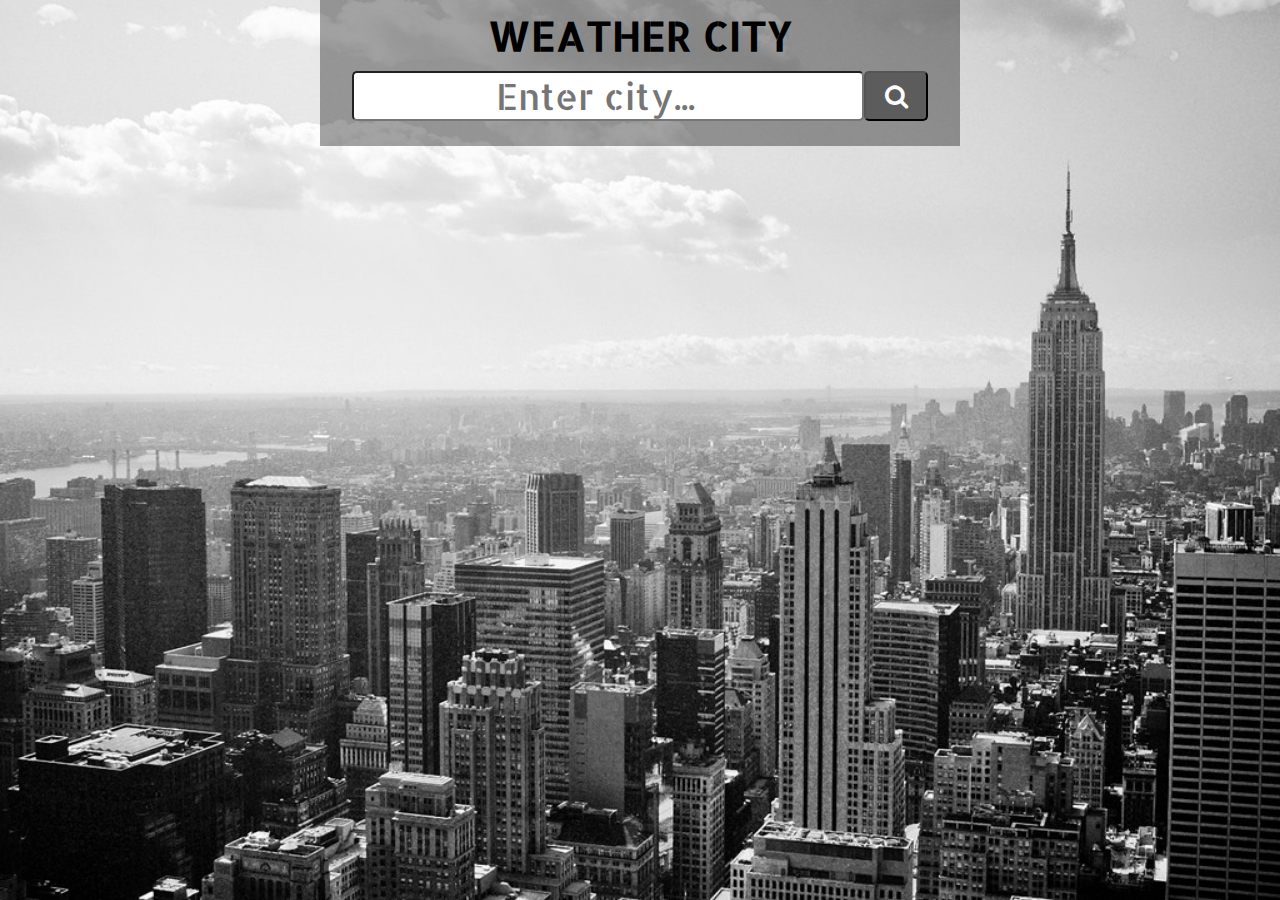
==== WeatherApp/index.html @ 42d95d81 "feat: implement weather task" ====
<!DOCTYPE html>
<html lang="en">

<head>
  <meta charset="UTF-8">
  <meta name="viewport" content="width=device-width, initial-scale=1.0">
  <meta http-equiv="X-UA-Compatible" content="ie=edge">
  <link rel="stylesheet" href="./assets/styles.css">
  <link rel="stylesheet" href="./assets/weather-icons.min.css">
  <link rel="stylesheet" href="https://cdnjs.cloudflare.com/ajax/libs/font-awesome/4.7.0/css/font-awesome.css">
  <link href="https://fonts.googleapis.com/css?family=Acme|Allerta+Stencil|Patrick+Hand" rel="stylesheet">
  <title>Weather City</title>
  <link rel="shortcut icon" href="./assets/favicon.png" type="image/x-icon">
</head>

<body>
  <main>
    <div class="content-wrapper">
      <h1 class="content-title">WEATHER CITY</h1>
      <div class="search-wrapper">
        <input class="search-input" type="search" placeholder="Enter city...">
        <button class="search-button"><i class="fa fa-search" aria-hidden="true"></i></button>
        <div class="error"></div>
      </div>
      <div class="content hide">
        <div class="city-wrapper">
          <h2 class="city-name"></h2>
          <span class="country-name"></span>
          <div class="temp-wrapper">
            <img class="weather-img" src="" alt="weather_img">
            <span class="celsius-num"></span>
            <div class="celsius-img">
              <i class="wi wi-celsius"></i>
            </div>
          </div>
          <h3 class="description"></h3>
        </div>
        <div class="data-wrapper">
          <div class="data-item">
            <div class="data-item__img">
              <i class="wi wi-thermometer"></i>
            </div>
            <h3 class="data-item__title">Pressure</h3>
            <span class="data-item__value pressure-value"></span><span>hPa</span>
          </div>
          <div class="data-item">
            <div class="data-item__img">
              <i class="wi wi-humidity"></i>
            </div>
            <h3 class="data-item__title">Humidity</h3>
            <span class="data-item__value humidity-value"></span><span>%</span>
          </div>
          <div class="data-item">
            <div class="data-item__img">
              <i class="wi wi-strong-wind"></i>
            </div>
            <h3 class="data-item__title">Wind</h3>
            <span class="data-item__value wind-value"> </span><span>meter/sec</span>
          </div>
          <div class="data-item">
            <div class="data-item__elem">
              <i class="wi wi-direction-down"></i>
              <span class="temp-name">temp min</span>
              <span class="temp-value temp-value-min"></span>
              <i class="wi wi-degrees"></i>
            </div>
            <div class="data-item__elem">
              <i class="wi wi-direction-up"></i>
              <span class="temp-name">temp max</span>
              <span class="temp-value temp-value-max"></span>
              <i class="wi wi-degrees"></i>
            </div>
          </div>
        </div>
    </div>
    <div class="spinner hide">
      <i class="fa fa-spinner fa-pulse" aria-hidden="true"></i>
    </div>
  </main>
  <script src="./src/model.js"></script>
  <script src="./src/view.js"></script>
  <script src="./src/controller.js"></script>
</body>

</html>
---- WeatherApp/assets/styles.css ----
* {
    margin: 0px;
    padding: 0px;
    box-sizing: border-box;
    font-family: 'Patrick Hand', cursive;
    
  }

body{
    background-image: url(bg-content.jpg);
    background-size: 100% 100vh;
  }
.content-wrapper{
    width: 50%;
    margin: auto;
    padding-top: 10px;
    background-color: rgba(0, 0, 0, 0.357);
}
.content-title{
    margin-bottom: 10px;
    text-align: center;
    font-size: 40px;
    font-family: 'Allerta Stencil', sans-serif;
}
.search-wrapper{
    height: 75px;
    
    display: flex;
    justify-content: center;
    flex-wrap: wrap;
}
.search-input{
    width: 80%;
    height: 50px;
    font-size: 36px;
    color: black;
    text-align: center;
    outline: none;
    border-radius: 5px;   
    font-family: 'Allerta Stencil', sans-serif;
}
.search-button{
    width: 10%;
    height: 50px;
    border-radius: 5px;
    color: rgb(255, 255, 255);
    font-size: 25px;
    background-color: rgb(92, 92, 92);
    outline: none;
}
.error{
    width: 80%;
    font-size: 24px;
    color: red;
    text-align: center;
}
.city-wrapper{
    margin-bottom: 5px;

    display: flex;
    flex-direction: column;
    align-items: center;
}
.city-name{
    font-family: 'Acme', sans-serif;
    font-size: 40px;
}
.country-name{
    font-family: 'Acme', sans-serif;
}
.description{
    font-size: 26px;
}
.temp-wrapper{
    display: flex;
    justify-content: center;
    align-items: center;
}
.weather-img{
    width: 100px;
    height: 100px;
    /* font-size: 60px;
    color: black;
    margin-right: 50px; */
}
.celsius-num{
    font-size: 80px;
    line-height: 60px;
}
.celsius-img{
    width: 30px;
    height: 30px;
    color: black;
    font-size: 55px;

    display: flex;
    justify-content: center;
    align-items: center;
}
.data-wrapper{
    color: white;

    display: flex;
    justify-content: center;
    align-items: center;
    flex-wrap: wrap;
}
.data-item{
    width: 43%;
    height: 145px;
    margin: 5px;
    padding: 5px;
    background-color: rgba(0, 0, 0, 0.851);

    display: flex;
    justify-content: center;
    align-items: center;
    flex-direction: column;
}
.data-item__img{
    width: 70px;
    height: 70px;
    font-size: 40px;
    
    display: flex;
    justify-content: center;
    align-items: center;
}
.data-item__title{
    font-size: 21px;
}
.data-item__value{
    font-size: 24px;
}
.data-item__elem{
    font-size: 52px;
    line-height: 0;
}
.temp-name{
    font-size: 18px;
}
.temp-value{
    font-size: 35px;
}
.hide{
    display: none;
}
.spinner{
    font-size: 40px;
    text-align: center;
}
---- WeatherApp/assets/weather-icons.min.css ----
/*!
 *  Weather Icons 2.0
 *  Updated August 1, 2015
 *  Weather themed icons for Bootstrap
 *  Author - Erik Flowers - erik@helloerik.com
 *  Email: erik@helloerik.com
 *  Twitter: http://twitter.com/Erik_UX
 *  ------------------------------------------------------------------------------
 *  Maintained at http://erikflowers.github.io/weather-icons
 *
 *  License
 *  ------------------------------------------------------------------------------
 *  - Font licensed under SIL OFL 1.1 -
 *    http://scripts.sil.org/OFL
 *  - CSS, SCSS and LESS are licensed under MIT License -
 *    http://opensource.org/licenses/mit-license.html
 *  - Documentation licensed under CC BY 3.0 -
 *    http://creativecommons.org/licenses/by/3.0/
 *  - Inspired by and works great as a companion with Font Awesome
 *    "Font Awesome by Dave Gandy - http://fontawesome.io"
 *//*!
 *  Weather Icons 2.0
 *  Updated August 1, 2015
 *  Weather themed icons for Bootstrap
 *  Author - Erik Flowers - erik@helloerik.com
 *  Email: erik@helloerik.com
 *  Twitter: http://twitter.com/Erik_UX
 *  ------------------------------------------------------------------------------
 *  Maintained at http://erikflowers.github.io/weather-icons
 *
 *  License
 *  ------------------------------------------------------------------------------
 *  - Font licensed under SIL OFL 1.1 -
 *    http://scripts.sil.org/OFL
 *  - CSS, SCSS and LESS are licensed under MIT License -
 *    http://opensource.org/licenses/mit-license.html
 *  - Documentation licensed under CC BY 3.0 -
 *    http://creativecommons.org/licenses/by/3.0/
 *  - Inspired by and works great as a companion with Font Awesome
 *    "Font Awesome by Dave Gandy - http://fontawesome.io"
 */@font-face{font-family:weathericons;src:url(../font/weathericons-regular-webfont.eot);src:url(../font/weathericons-regular-webfont.eot?#iefix) format('embedded-opentype'),url(../font/weathericons-regular-webfont.woff2) format('woff2'),url(../font/weathericons-regular-webfont.woff) format('woff'),url(../font/weathericons-regular-webfont.ttf) format('truetype'),url(../font/weathericons-regular-webfont.svg#weather_iconsregular) format('svg');font-weight:400;font-style:normal}.wi{display:inline-block;font-family:weathericons;font-style:normal;font-weight:400;line-height:1;-webkit-font-smoothing:antialiased;-moz-osx-font-smoothing:grayscale}.wi-fw{text-align:center;width:1.4em}.wi-rotate-90{filter:progid:DXImageTransform.Microsoft.BasicImage(rotation=1);-webkit-transform:rotate(90deg);-ms-transform:rotate(90deg);transform:rotate(90deg)}.wi-rotate-180{filter:progid:DXImageTransform.Microsoft.BasicImage(rotation=2);-webkit-transform:rotate(180deg);-ms-transform:rotate(180deg);transform:rotate(180deg)}.wi-rotate-270{filter:progid:DXImageTransform.Microsoft.BasicImage(rotation=3);-webkit-transform:rotate(270deg);-ms-transform:rotate(270deg);transform:rotate(270deg)}.wi-flip-horizontal{filter:progid:DXImageTransform.Microsoft.BasicImage(rotation=0, mirror=1);-webkit-transform:scale(-1,1);-ms-transform:scale(-1,1);transform:scale(-1,1)}.wi-flip-vertical{filter:progid:DXImageTransform.Microsoft.BasicImage(rotation=2, mirror=1);-webkit-transform:scale(1,-1);-ms-transform:scale(1,-1);transform:scale(1,-1)}.wi-day-sunny:before{content:"\f00d"}.wi-day-cloudy:before{content:"\f002"}.wi-day-cloudy-gusts:before{content:"\f000"}.wi-day-cloudy-windy:before{content:"\f001"}.wi-day-fog:before{content:"\f003"}.wi-day-hail:before{content:"\f004"}.wi-day-haze:before{content:"\f0b6"}.wi-day-lightning:before{content:"\f005"}.wi-day-rain:before{content:"\f008"}.wi-day-rain-mix:before{content:"\f006"}.wi-day-rain-wind:before{content:"\f007"}.wi-day-showers:before{content:"\f009"}.wi-day-sleet:before{content:"\f0b2"}.wi-day-sleet-storm:before{content:"\f068"}.wi-day-snow:before{content:"\f00a"}.wi-day-snow-thunderstorm:before{content:"\f06b"}.wi-day-snow-wind:before{content:"\f065"}.wi-day-sprinkle:before{content:"\f00b"}.wi-day-storm-showers:before{content:"\f00e"}.wi-day-sunny-overcast:before{content:"\f00c"}.wi-day-thunderstorm:before{content:"\f010"}.wi-day-windy:before{content:"\f085"}.wi-solar-eclipse:before{content:"\f06e"}.wi-hot:before{content:"\f072"}.wi-day-cloudy-high:before{content:"\f07d"}.wi-day-light-wind:before{content:"\f0c4"}.wi-night-clear:before{content:"\f02e"}.wi-night-alt-cloudy:before{content:"\f086"}.wi-night-alt-cloudy-gusts:before{content:"\f022"}.wi-night-alt-cloudy-windy:before{content:"\f023"}.wi-night-alt-hail:before{content:"\f024"}.wi-night-alt-lightning:before{content:"\f025"}.wi-night-alt-rain:before{content:"\f028"}.wi-night-alt-rain-mix:before{content:"\f026"}.wi-night-alt-rain-wind:before{content:"\f027"}.wi-night-alt-showers:before{content:"\f029"}.wi-night-alt-sleet:before{content:"\f0b4"}.wi-night-alt-sleet-storm:before{content:"\f06a"}.wi-night-alt-snow:before{content:"\f02a"}.wi-night-alt-snow-thunderstorm:before{content:"\f06d"}.wi-night-alt-snow-wind:before{content:"\f067"}.wi-night-alt-sprinkle:before{content:"\f02b"}.wi-night-alt-storm-showers:before{content:"\f02c"}.wi-night-alt-thunderstorm:before{content:"\f02d"}.wi-night-cloudy:before{content:"\f031"}.wi-night-cloudy-gusts:before{content:"\f02f"}.wi-night-cloudy-windy:before{content:"\f030"}.wi-night-fog:before{content:"\f04a"}.wi-night-hail:before{content:"\f032"}.wi-night-lightning:before{content:"\f033"}.wi-night-partly-cloudy:before{content:"\f083"}.wi-night-rain:before{content:"\f036"}.wi-night-rain-mix:before{content:"\f034"}.wi-night-rain-wind:before{content:"\f035"}.wi-night-showers:before{content:"\f037"}.wi-night-sleet:before{content:"\f0b3"}.wi-night-sleet-storm:before{content:"\f069"}.wi-night-snow:before{content:"\f038"}.wi-night-snow-thunderstorm:before{content:"\f06c"}.wi-night-snow-wind:before{content:"\f066"}.wi-night-sprinkle:before{content:"\f039"}.wi-night-storm-showers:before{content:"\f03a"}.wi-night-thunderstorm:before{content:"\f03b"}.wi-lunar-eclipse:before{content:"\f070"}.wi-stars:before{content:"\f077"}.wi-storm-showers:before{content:"\f01d"}.wi-thunderstorm:before{content:"\f01e"}.wi-night-alt-cloudy-high:before{content:"\f07e"}.wi-night-cloudy-high:before{content:"\f080"}.wi-night-alt-partly-cloudy:before{content:"\f081"}.wi-cloud:before{content:"\f041"}.wi-cloudy:before{content:"\f013"}.wi-cloudy-gusts:before{content:"\f011"}.wi-cloudy-windy:before{content:"\f012"}.wi-fog:before{content:"\f014"}.wi-hail:before{content:"\f015"}.wi-rain:before{content:"\f019"}.wi-rain-mix:before{content:"\f017"}.wi-rain-wind:before{content:"\f018"}.wi-showers:before{content:"\f01a"}.wi-sleet:before{content:"\f0b5"}.wi-snow:before{content:"\f01b"}.wi-sprinkle:before{content:"\f01c"}.wi-storm-showers:before{content:"\f01d"}.wi-thunderstorm:before{content:"\f01e"}.wi-snow-wind:before{content:"\f064"}.wi-snow:before{content:"\f01b"}.wi-smog:before{content:"\f074"}.wi-smoke:before{content:"\f062"}.wi-lightning:before{content:"\f016"}.wi-raindrops:before{content:"\f04e"}.wi-raindrop:before{content:"\f078"}.wi-dust:before{content:"\f063"}.wi-snowflake-cold:before{content:"\f076"}.wi-windy:before{content:"\f021"}.wi-strong-wind:before{content:"\f050"}.wi-sandstorm:before{content:"\f082"}.wi-earthquake:before{content:"\f0c6"}.wi-fire:before{content:"\f0c7"}.wi-flood:before{content:"\f07c"}.wi-meteor:before{content:"\f071"}.wi-tsunami:before{content:"\f0c5"}.wi-volcano:before{content:"\f0c8"}.wi-hurricane:before{content:"\f073"}.wi-tornado:before{content:"\f056"}.wi-small-craft-advisory:before{content:"\f0cc"}.wi-gale-warning:before{content:"\f0cd"}.wi-storm-warning:before{content:"\f0ce"}.wi-hurricane-warning:before{content:"\f0cf"}.wi-wind-direction:before{content:"\f0b1"}.wi-alien:before{content:"\f075"}.wi-celsius:before{content:"\f03c"}.wi-fahrenheit:before{content:"\f045"}.wi-degrees:before{content:"\f042"}.wi-thermometer:before{content:"\f055"}.wi-thermometer-exterior:before{content:"\f053"}.wi-thermometer-internal:before{content:"\f054"}.wi-cloud-down:before{content:"\f03d"}.wi-cloud-up:before{content:"\f040"}.wi-cloud-refresh:before{content:"\f03e"}.wi-horizon:before{content:"\f047"}.wi-horizon-alt:before{content:"\f046"}.wi-sunrise:before{content:"\f051"}.wi-sunset:before{content:"\f052"}.wi-moonrise:before{content:"\f0c9"}.wi-moonset:before{content:"\f0ca"}.wi-refresh:before{content:"\f04c"}.wi-refresh-alt:before{content:"\f04b"}.wi-umbrella:before{content:"\f084"}.wi-barometer:before{content:"\f079"}.wi-humidity:before{content:"\f07a"}.wi-na:before{content:"\f07b"}.wi-train:before{content:"\f0cb"}.wi-moon-new:before{content:"\f095"}.wi-moon-waxing-crescent-1:before{content:"\f096"}.wi-moon-waxing-crescent-2:before{content:"\f097"}.wi-moon-waxing-crescent-3:before{content:"\f098"}.wi-moon-waxing-crescent-4:before{content:"\f099"}.wi-moon-waxing-crescent-5:before{content:"\f09a"}.wi-moon-waxing-crescent-6:before{content:"\f09b"}.wi-moon-first-quarter:before{content:"\f09c"}.wi-moon-waxing-gibbous-1:before{content:"\f09d"}.wi-moon-waxing-gibbous-2:before{content:"\f09e"}.wi-moon-waxing-gibbous-3:before{content:"\f09f"}.wi-moon-waxing-gibbous-4:before{content:"\f0a0"}.wi-moon-waxing-gibbous-5:before{content:"\f0a1"}.wi-moon-waxing-gibbous-6:before{content:"\f0a2"}.wi-moon-full:before{content:"\f0a3"}.wi-moon-waning-gibbous-1:before{content:"\f0a4"}.wi-moon-waning-gibbous-2:before{content:"\f0a5"}.wi-moon-waning-gibbous-3:before{content:"\f0a6"}.wi-moon-waning-gibbous-4:before{content:"\f0a7"}.wi-moon-waning-gibbous-5:before{content:"\f0a8"}.wi-moon-waning-gibbous-6:before{content:"\f0a9"}.wi-moon-third-quarter:before{content:"\f0aa"}.wi-moon-waning-crescent-1:before{content:"\f0ab"}.wi-moon-waning-crescent-2:before{content:"\f0ac"}.wi-moon-waning-crescent-3:before{content:"\f0ad"}.wi-moon-waning-crescent-4:before{content:"\f0ae"}.wi-moon-waning-crescent-5:before{content:"\f0af"}.wi-moon-waning-crescent-6:before{content:"\f0b0"}.wi-moon-alt-new:before{content:"\f0eb"}.wi-moon-alt-waxing-crescent-1:before{content:"\f0d0"}.wi-moon-alt-waxing-crescent-2:before{content:"\f0d1"}.wi-moon-alt-waxing-crescent-3:before{content:"\f0d2"}.wi-moon-alt-waxing-crescent-4:before{content:"\f0d3"}.wi-moon-alt-waxing-crescent-5:before{content:"\f0d4"}.wi-moon-alt-waxing-crescent-6:before{content:"\f0d5"}.wi-moon-alt-first-quarter:before{content:"\f0d6"}.wi-moon-alt-waxing-gibbous-1:before{content:"\f0d7"}.wi-moon-alt-waxing-gibbous-2:before{content:"\f0d8"}.wi-moon-alt-waxing-gibbous-3:before{content:"\f0d9"}.wi-moon-alt-waxing-gibbous-4:before{content:"\f0da"}.wi-moon-alt-waxing-gibbous-5:before{content:"\f0db"}.wi-moon-alt-waxing-gibbous-6:before{content:"\f0dc"}.wi-moon-alt-full:before{content:"\f0dd"}.wi-moon-alt-waning-gibbous-1:before{content:"\f0de"}.wi-moon-alt-waning-gibbous-2:before{content:"\f0df"}.wi-moon-alt-waning-gibbous-3:before{content:"\f0e0"}.wi-moon-alt-waning-gibbous-4:before{content:"\f0e1"}.wi-moon-alt-waning-gibbous-5:before{content:"\f0e2"}.wi-moon-alt-waning-gibbous-6:before{content:"\f0e3"}.wi-moon-alt-third-quarter:before{content:"\f0e4"}.wi-moon-alt-waning-crescent-1:before{content:"\f0e5"}.wi-moon-alt-waning-crescent-2:before{content:"\f0e6"}.wi-moon-alt-waning-crescent-3:before{content:"\f0e7"}.wi-moon-alt-waning-crescent-4:before{content:"\f0e8"}.wi-moon-alt-waning-crescent-5:before{content:"\f0e9"}.wi-moon-alt-waning-crescent-6:before{content:"\f0ea"}.wi-moon-0:before{content:"\f095"}.wi-moon-1:before{content:"\f096"}.wi-moon-2:before{content:"\f097"}.wi-moon-3:before{content:"\f098"}.wi-moon-4:before{content:"\f099"}.wi-moon-5:before{content:"\f09a"}.wi-moon-6:before{content:"\f09b"}.wi-moon-7:before{content:"\f09c"}.wi-moon-8:before{content:"\f09d"}.wi-moon-9:before{content:"\f09e"}.wi-moon-10:before{content:"\f09f"}.wi-moon-11:before{content:"\f0a0"}.wi-moon-12:before{content:"\f0a1"}.wi-moon-13:before{content:"\f0a2"}.wi-moon-14:before{content:"\f0a3"}.wi-moon-15:before{content:"\f0a4"}.wi-moon-16:before{content:"\f0a5"}.wi-moon-17:before{content:"\f0a6"}.wi-moon-18:before{content:"\f0a7"}.wi-moon-19:before{content:"\f0a8"}.wi-moon-20:before{content:"\f0a9"}.wi-moon-21:before{content:"\f0aa"}.wi-moon-22:before{content:"\f0ab"}.wi-moon-23:before{content:"\f0ac"}.wi-moon-24:before{content:"\f0ad"}.wi-moon-25:before{content:"\f0ae"}.wi-moon-26:before{content:"\f0af"}.wi-moon-27:before{content:"\f0b0"}.wi-time-1:before{content:"\f08a"}.wi-time-2:before{content:"\f08b"}.wi-time-3:before{content:"\f08c"}.wi-time-4:before{content:"\f08d"}.wi-time-5:before{content:"\f08e"}.wi-time-6:before{content:"\f08f"}.wi-time-7:before{content:"\f090"}.wi-time-8:before{content:"\f091"}.wi-time-9:before{content:"\f092"}.wi-time-10:before{content:"\f093"}.wi-time-11:before{content:"\f094"}.wi-time-12:before{content:"\f089"}.wi-direction-up:before{content:"\f058"}.wi-direction-up-right:before{content:"\f057"}.wi-direction-right:before{content:"\f04d"}.wi-direction-down-right:before{content:"\f088"}.wi-direction-down:before{content:"\f044"}.wi-direction-down-left:before{content:"\f043"}.wi-direction-left:before{content:"\f048"}.wi-direction-up-left:before{content:"\f087"}.wi-wind-beaufort-0:before{content:"\f0b7"}.wi-wind-beaufort-1:before{content:"\f0b8"}.wi-wind-beaufort-2:before{content:"\f0b9"}.wi-wind-beaufort-3:before{content:"\f0ba"}.wi-wind-beaufort-4:before{content:"\f0bb"}.wi-wind-beaufort-5:before{content:"\f0bc"}.wi-wind-beaufort-6:before{content:"\f0bd"}.wi-wind-beaufort-7:before{content:"\f0be"}.wi-wind-beaufort-8:before{content:"\f0bf"}.wi-wind-beaufort-9:before{content:"\f0c0"}.wi-wind-beaufort-10:before{content:"\f0c1"}.wi-wind-beaufort-11:before{content:"\f0c2"}.wi-wind-beaufort-12:before{content:"\f0c3"}.wi-yahoo-0:before{content:"\f056"}.wi-yahoo-1:before{content:"\f00e"}.wi-yahoo-2:before{content:"\f073"}.wi-yahoo-3:before{content:"\f01e"}.wi-yahoo-4:before{content:"\f01e"}.wi-yahoo-5:before{content:"\f017"}.wi-yahoo-6:before{content:"\f017"}.wi-yahoo-7:before{content:"\f017"}.wi-yahoo-8:before{content:"\f015"}.wi-yahoo-9:before{content:"\f01a"}.wi-yahoo-10:before{content:"\f015"}.wi-yahoo-11:before{content:"\f01a"}.wi-yahoo-12:before{content:"\f01a"}.wi-yahoo-13:before{content:"\f01b"}.wi-yahoo-14:before{content:"\f00a"}.wi-yahoo-15:before{content:"\f064"}.wi-yahoo-16:before{content:"\f01b"}.wi-yahoo-17:before{content:"\f015"}.wi-yahoo-18:before{content:"\f017"}.wi-yahoo-19:before{content:"\f063"}.wi-yahoo-20:before{content:"\f014"}.wi-yahoo-21:before{content:"\f021"}.wi-yahoo-22:before{content:"\f062"}.wi-yahoo-23:before{content:"\f050"}.wi-yahoo-24:before{content:"\f050"}.wi-yahoo-25:before{content:"\f076"}.wi-yahoo-26:before{content:"\f013"}.wi-yahoo-27:before{content:"\f031"}.wi-yahoo-28:before{content:"\f002"}.wi-yahoo-29:before{content:"\f031"}.wi-yahoo-30:before{content:"\f002"}.wi-yahoo-31:before{content:"\f02e"}.wi-yahoo-32:before{content:"\f00d"}.wi-yahoo-33:before{content:"\f083"}.wi-yahoo-34:before{content:"\f00c"}.wi-yahoo-35:before{content:"\f017"}.wi-yahoo-36:before{content:"\f072"}.wi-yahoo-37:before{content:"\f00e"}.wi-yahoo-38:before{content:"\f00e"}.wi-yahoo-39:before{content:"\f00e"}.wi-yahoo-40:before{content:"\f01a"}.wi-yahoo-41:before{content:"\f064"}.wi-yahoo-42:before{content:"\f01b"}.wi-yahoo-43:before{content:"\f064"}.wi-yahoo-44:before{content:"\f00c"}.wi-yahoo-45:before{content:"\f00e"}.wi-yahoo-46:before{content:"\f01b"}.wi-yahoo-47:before{content:"\f00e"}.wi-yahoo-3200:before{content:"\f077"}.wi-forecast-io-clear-day:before{content:"\f00d"}.wi-forecast-io-clear-night:before{content:"\f02e"}.wi-forecast-io-rain:before{content:"\f019"}.wi-forecast-io-snow:before{content:"\f01b"}.wi-forecast-io-sleet:before{content:"\f0b5"}.wi-forecast-io-wind:before{content:"\f050"}.wi-forecast-io-fog:before{content:"\f014"}.wi-forecast-io-cloudy:before{content:"\f013"}.wi-forecast-io-partly-cloudy-day:before{content:"\f002"}.wi-forecast-io-partly-cloudy-night:before{content:"\f031"}.wi-forecast-io-hail:before{content:"\f015"}.wi-forecast-io-thunderstorm:before{content:"\f01e"}.wi-forecast-io-tornado:before{content:"\f056"}.wi-wmo4680-00:before,.wi-wmo4680-0:before{content:"\f055"}.wi-wmo4680-01:before,.wi-wmo4680-1:before{content:"\f013"}.wi-wmo4680-02:before,.wi-wmo4680-2:before{content:"\f055"}.wi-wmo4680-03:before,.wi-wmo4680-3:before{content:"\f013"}.wi-wmo4680-04:before,.wi-wmo4680-4:before{content:"\f014"}.wi-wmo4680-05:before,.wi-wmo4680-5:before{content:"\f014"}.wi-wmo4680-10:before{content:"\f014"}.wi-wmo4680-11:before{content:"\f014"}.wi-wmo4680-12:before{content:"\f016"}.wi-wmo4680-18:before{content:"\f050"}.wi-wmo4680-20:before{content:"\f014"}.wi-wmo4680-21:before{content:"\f017"}.wi-wmo4680-22:before{content:"\f017"}.wi-wmo4680-23:before{content:"\f019"}.wi-wmo4680-24:before{content:"\f01b"}.wi-wmo4680-25:before{content:"\f015"}.wi-wmo4680-26:before{content:"\f01e"}.wi-wmo4680-27:before{content:"\f063"}.wi-wmo4680-28:before{content:"\f063"}.wi-wmo4680-29:before{content:"\f063"}.wi-wmo4680-30:before{content:"\f014"}.wi-wmo4680-31:before{content:"\f014"}.wi-wmo4680-32:before{content:"\f014"}.wi-wmo4680-33:before{content:"\f014"}.wi-wmo4680-34:before{content:"\f014"}.wi-wmo4680-35:before{content:"\f014"}.wi-wmo4680-40:before{content:"\f017"}.wi-wmo4680-41:before{content:"\f01c"}.wi-wmo4680-42:before{content:"\f019"}.wi-wmo4680-43:before{content:"\f01c"}.wi-wmo4680-44:before{content:"\f019"}.wi-wmo4680-45:before{content:"\f015"}.wi-wmo4680-46:before{content:"\f015"}.wi-wmo4680-47:before{content:"\f01b"}.wi-wmo4680-48:before{content:"\f01b"}.wi-wmo4680-50:before{content:"\f01c"}.wi-wmo4680-51:before{content:"\f01c"}.wi-wmo4680-52:before{content:"\f019"}.wi-wmo4680-53:before{content:"\f019"}.wi-wmo4680-54:before{content:"\f076"}.wi-wmo4680-55:before{content:"\f076"}.wi-wmo4680-56:before{content:"\f076"}.wi-wmo4680-57:before{content:"\f01c"}.wi-wmo4680-58:before{content:"\f019"}.wi-wmo4680-60:before{content:"\f01c"}.wi-wmo4680-61:before{content:"\f01c"}.wi-wmo4680-62:before{content:"\f019"}.wi-wmo4680-63:before{content:"\f019"}.wi-wmo4680-64:before{content:"\f015"}.wi-wmo4680-65:before{content:"\f015"}.wi-wmo4680-66:before{content:"\f015"}.wi-wmo4680-67:before{content:"\f017"}.wi-wmo4680-68:before{content:"\f017"}.wi-wmo4680-70:before{content:"\f01b"}.wi-wmo4680-71:before{content:"\f01b"}.wi-wmo4680-72:before{content:"\f01b"}.wi-wmo4680-73:before{content:"\f01b"}.wi-wmo4680-74:before{content:"\f076"}.wi-wmo4680-75:before{content:"\f076"}.wi-wmo4680-76:before{content:"\f076"}.wi-wmo4680-77:before{content:"\f01b"}.wi-wmo4680-78:before{content:"\f076"}.wi-wmo4680-80:before{content:"\f019"}.wi-wmo4680-81:before{content:"\f01c"}.wi-wmo4680-82:before{content:"\f019"}.wi-wmo4680-83:before{content:"\f019"}.wi-wmo4680-84:before{content:"\f01d"}.wi-wmo4680-85:before{content:"\f017"}.wi-wmo4680-86:before{content:"\f017"}.wi-wmo4680-87:before{content:"\f017"}.wi-wmo4680-89:before{content:"\f015"}.wi-wmo4680-90:before{content:"\f016"}.wi-wmo4680-91:before{content:"\f01d"}.wi-wmo4680-92:before{content:"\f01e"}.wi-wmo4680-93:before{content:"\f01e"}.wi-wmo4680-94:before{content:"\f016"}.wi-wmo4680-95:before{content:"\f01e"}.wi-wmo4680-96:before{content:"\f01e"}.wi-wmo4680-99:before{content:"\f056"}.wi-owm-200:before{content:"\f01e"}.wi-owm-201:before{content:"\f01e"}.wi-owm-202:before{content:"\f01e"}.wi-owm-210:before{content:"\f016"}.wi-owm-211:before{content:"\f016"}.wi-owm-212:before{content:"\f016"}.wi-owm-221:before{content:"\f016"}.wi-owm-230:before{content:"\f01e"}.wi-owm-231:before{content:"\f01e"}.wi-owm-232:before{content:"\f01e"}.wi-owm-300:before{content:"\f01c"}.wi-owm-301:before{content:"\f01c"}.wi-owm-302:before{content:"\f019"}.wi-owm-310:before{content:"\f017"}.wi-owm-311:before{content:"\f019"}.wi-owm-312:before{content:"\f019"}.wi-owm-313:before{content:"\f01a"}.wi-owm-314:before{content:"\f019"}.wi-owm-321:before{content:"\f01c"}.wi-owm-500:before{content:"\f01c"}.wi-owm-501:before{content:"\f019"}.wi-owm-502:before{content:"\f019"}.wi-owm-503:before{content:"\f019"}.wi-owm-504:before{content:"\f019"}.wi-owm-511:before{content:"\f017"}.wi-owm-520:before{content:"\f01a"}.wi-owm-521:before{content:"\f01a"}.wi-owm-522:before{content:"\f01a"}.wi-owm-531:before{content:"\f01d"}.wi-owm-600:before{content:"\f01b"}.wi-owm-601:before{content:"\f01b"}.wi-owm-602:before{content:"\f0b5"}.wi-owm-611:before{content:"\f017"}.wi-owm-612:before{content:"\f017"}.wi-owm-615:before{content:"\f017"}.wi-owm-616:before{content:"\f017"}.wi-owm-620:before{content:"\f017"}.wi-owm-621:before{content:"\f01b"}.wi-owm-622:before{content:"\f01b"}.wi-owm-701:before{content:"\f01a"}.wi-owm-711:before{content:"\f062"}.wi-owm-721:before{content:"\f0b6"}.wi-owm-731:before{content:"\f063"}.wi-owm-741:before{content:"\f014"}.wi-owm-761:before{content:"\f063"}.wi-owm-762:before{content:"\f063"}.wi-owm-771:before{content:"\f011"}.wi-owm-781:before{content:"\f056"}.wi-owm-800:before{content:"\f00d"}.wi-owm-801:before{content:"\f011"}.wi-owm-802:before{content:"\f011"}.wi-owm-803:before{content:"\f012"}.wi-owm-804:before{content:"\f013"}.wi-owm-900:before{content:"\f056"}.wi-owm-901:before{content:"\f01d"}.wi-owm-902:before{content:"\f073"}.wi-owm-903:before{content:"\f076"}.wi-owm-904:before{content:"\f072"}.wi-owm-905:before{content:"\f021"}.wi-owm-906:before{content:"\f015"}.wi-owm-957:before{content:"\f050"}.wi-owm-day-200:before{content:"\f010"}.wi-owm-day-201:before{content:"\f010"}.wi-owm-day-202:before{content:"\f010"}.wi-owm-day-210:before{content:"\f005"}.wi-owm-day-211:before{content:"\f005"}.wi-owm-day-212:before{content:"\f005"}.wi-owm-day-221:before{content:"\f005"}.wi-owm-day-230:before{content:"\f010"}.wi-owm-day-231:before{content:"\f010"}.wi-owm-day-232:before{content:"\f010"}.wi-owm-day-300:before{content:"\f00b"}.wi-owm-day-301:before{content:"\f00b"}.wi-owm-day-302:before{content:"\f008"}.wi-owm-day-310:before{content:"\f008"}.wi-owm-day-311:before{content:"\f008"}.wi-owm-day-312:before{content:"\f008"}.wi-owm-day-313:before{content:"\f008"}.wi-owm-day-314:before{content:"\f008"}.wi-owm-day-321:before{content:"\f00b"}.wi-owm-day-500:before{content:"\f00b"}.wi-owm-day-501:before{content:"\f008"}.wi-owm-day-502:before{content:"\f008"}.wi-owm-day-503:before{content:"\f008"}.wi-owm-day-504:before{content:"\f008"}.wi-owm-day-511:before{content:"\f006"}.wi-owm-day-520:before{content:"\f009"}.wi-owm-day-521:before{content:"\f009"}.wi-owm-day-522:before{content:"\f009"}.wi-owm-day-531:before{content:"\f00e"}.wi-owm-day-600:before{content:"\f00a"}.wi-owm-day-601:before{content:"\f0b2"}.wi-owm-day-602:before{content:"\f00a"}.wi-owm-day-611:before{content:"\f006"}.wi-owm-day-612:before{content:"\f006"}.wi-owm-day-615:before{content:"\f006"}.wi-owm-day-616:before{content:"\f006"}.wi-owm-day-620:before{content:"\f006"}.wi-owm-day-621:before{content:"\f00a"}.wi-owm-day-622:before{content:"\f00a"}.wi-owm-day-701:before{content:"\f009"}.wi-owm-day-711:before{content:"\f062"}.wi-owm-day-721:before{content:"\f0b6"}.wi-owm-day-731:before{content:"\f063"}.wi-owm-day-741:before{content:"\f003"}.wi-owm-day-761:before{content:"\f063"}.wi-owm-day-762:before{content:"\f063"}.wi-owm-day-781:before{content:"\f056"}.wi-owm-day-800:before{content:"\f00d"}.wi-owm-day-801:before{content:"\f000"}.wi-owm-day-802:before{content:"\f000"}.wi-owm-day-803:before{content:"\f000"}.wi-owm-day-804:before{content:"\f00c"}.wi-owm-day-900:before{content:"\f056"}.wi-owm-day-902:before{content:"\f073"}.wi-owm-day-903:before{content:"\f076"}.wi-owm-day-904:before{content:"\f072"}.wi-owm-day-906:before{content:"\f004"}.wi-owm-day-957:before{content:"\f050"}.wi-owm-night-200:before{content:"\f02d"}.wi-owm-night-201:before{content:"\f02d"}.wi-owm-night-202:before{content:"\f02d"}.wi-owm-night-210:before{content:"\f025"}.wi-owm-night-211:before{content:"\f025"}.wi-owm-night-212:before{content:"\f025"}.wi-owm-night-221:before{content:"\f025"}.wi-owm-night-230:before{content:"\f02d"}.wi-owm-night-231:before{content:"\f02d"}.wi-owm-night-232:before{content:"\f02d"}.wi-owm-night-300:before{content:"\f02b"}.wi-owm-night-301:before{content:"\f02b"}.wi-owm-night-302:before{content:"\f028"}.wi-owm-night-310:before{content:"\f028"}.wi-owm-night-311:before{content:"\f028"}.wi-owm-night-312:before{content:"\f028"}.wi-owm-night-313:before{content:"\f028"}.wi-owm-night-314:before{content:"\f028"}.wi-owm-night-321:before{content:"\f02b"}.wi-owm-night-500:before{content:"\f02b"}.wi-owm-night-501:before{content:"\f028"}.wi-owm-night-502:before{content:"\f028"}.wi-owm-night-503:before{content:"\f028"}.wi-owm-night-504:before{content:"\f028"}.wi-owm-night-511:before{content:"\f026"}.wi-owm-night-520:before{content:"\f029"}.wi-owm-night-521:before{content:"\f029"}.wi-owm-night-522:before{content:"\f029"}.wi-owm-night-531:before{content:"\f02c"}.wi-owm-night-600:before{content:"\f02a"}.wi-owm-night-601:before{content:"\f0b4"}.wi-owm-night-602:before{content:"\f02a"}.wi-owm-night-611:before{content:"\f026"}.wi-owm-night-612:before{content:"\f026"}.wi-owm-night-615:before{content:"\f026"}.wi-owm-night-616:before{content:"\f026"}.wi-owm-night-620:before{content:"\f026"}.wi-owm-night-621:before{content:"\f02a"}.wi-owm-night-622:before{content:"\f02a"}.wi-owm-night-701:before{content:"\f029"}.wi-owm-night-711:before{content:"\f062"}.wi-owm-night-721:before{content:"\f0b6"}.wi-owm-night-731:before{content:"\f063"}.wi-owm-night-741:before{content:"\f04a"}.wi-owm-night-761:before{content:"\f063"}.wi-owm-night-762:before{content:"\f063"}.wi-owm-night-781:before{content:"\f056"}.wi-owm-night-800:before{content:"\f02e"}.wi-owm-night-801:before{content:"\f022"}.wi-owm-night-802:before{content:"\f022"}.wi-owm-night-803:before{content:"\f022"}.wi-owm-night-804:before{content:"\f086"}.wi-owm-night-900:before{content:"\f056"}.wi-owm-night-902:before{content:"\f073"}.wi-owm-night-903:before{content:"\f076"}.wi-owm-night-904:before{content:"\f072"}.wi-owm-night-906:before{content:"\f024"}.wi-owm-night-957:before{content:"\f050"}.wi-wu-chanceflurries:before{content:"\f064"}.wi-wu-chancerain:before{content:"\f019"}.wi-wu-chancesleat:before{content:"\f0b5"}.wi-wu-chancesnow:before{content:"\f01b"}.wi-wu-chancetstorms:before{content:"\f01e"}.wi-wu-clear:before{content:"\f00d"}.wi-wu-cloudy:before{content:"\f002"}.wi-wu-flurries:before{content:"\f064"}.wi-wu-hazy:before{content:"\f0b6"}.wi-wu-mostlycloudy:before{content:"\f002"}.wi-wu-mostlysunny:before{content:"\f00d"}.wi-wu-partlycloudy:before{content:"\f002"}.wi-wu-partlysunny:before{content:"\f00d"}.wi-wu-rain:before{content:"\f01a"}.wi-wu-sleat:before{content:"\f0b5"}.wi-wu-snow:before{content:"\f01b"}.wi-wu-sunny:before{content:"\f00d"}.wi-wu-tstorms:before{content:"\f01e"}.wi-wu-unknown:before{content:"\f00d"}
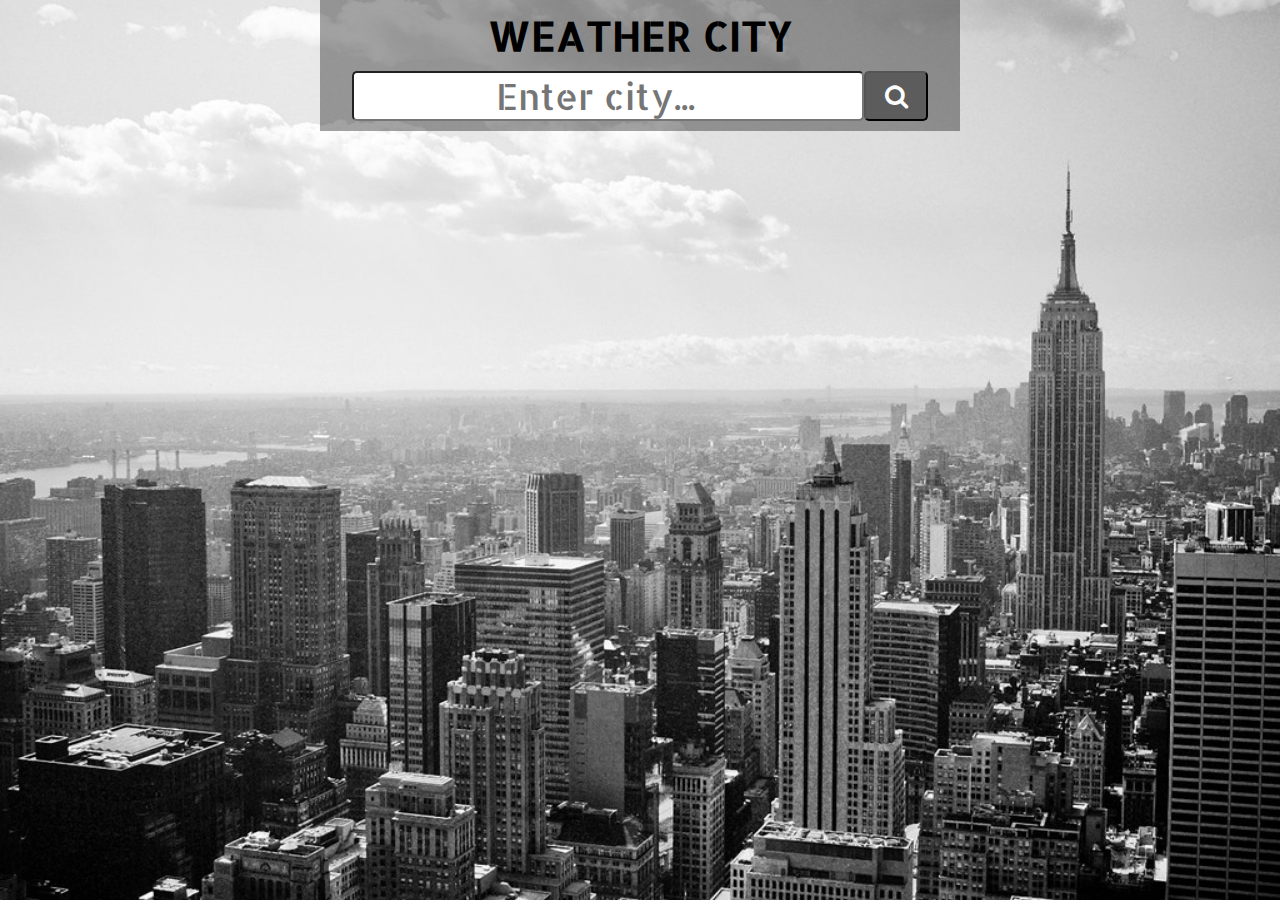
==== commit e92d3dbb: "feat: implement dropdown for search city" ====
--- a/WeatherApp/index.html
+++ b/WeatherApp/index.html
@@ -18,10 +18,14 @@
     <div class="content-wrapper">
       <h1 class="content-title">WEATHER CITY</h1>
       <div class="search-wrapper">
-        <input class="search-input" type="search" placeholder="Enter city...">
-        <button class="search-button"><i class="fa fa-search" aria-hidden="true"></i></button>
+        <div class="input-button-wrapper">
+            <input class="search-input" type="search" placeholder="Enter city...">
+            <button class="search-button"><i class="fa fa-search" aria-hidden="true"></i></button>
+        </div>
+        <ul class="dropdown"></ul>
         <div class="error"></div>
       </div>
+    
       <div class="content hide">
         <div class="city-wrapper">
           <h2 class="city-name"></h2>
--- a/WeatherApp/assets/styles.css
+++ b/WeatherApp/assets/styles.css
@@ -23,12 +23,22 @@
     font-family: 'Allerta Stencil', sans-serif;
 }
 .search-wrapper{
-    height: 75px;
+    padding-bottom: 10px;
+
+    position: relative;
     
     display: flex;
+    flex-direction: column;
     justify-content: center;
-    flex-wrap: wrap;
+    align-items: center;
 }
+.input-button-wrapper{
+    width: 100%;
+
+    display: flex;
+    justify-content: center;
+}
+
 .search-input{
     width: 80%;
     height: 50px;
@@ -47,6 +57,7 @@
     font-size: 25px;
     background-color: rgb(92, 92, 92);
     outline: none;
+    cursor: pointer;
 }
 .error{
     width: 80%;
@@ -148,4 +159,23 @@
 .spinner{
     font-size: 40px;
     text-align: center;
+}
+.dropdown{
+    width: 89%;
+    max-height: 100px;
+    overflow: auto;
+
+    background-color: rgba(255, 255, 255, 0.623);
+    list-style: none;
+
+    position: absolute;
+    top: 50px;
+
+}
+.dropdown__item{
+    padding-left: 10px;
+    cursor: pointer;
+}
+.dropdown__item:hover{
+    background-color: rgba(124, 123, 123, 0.493);
 }